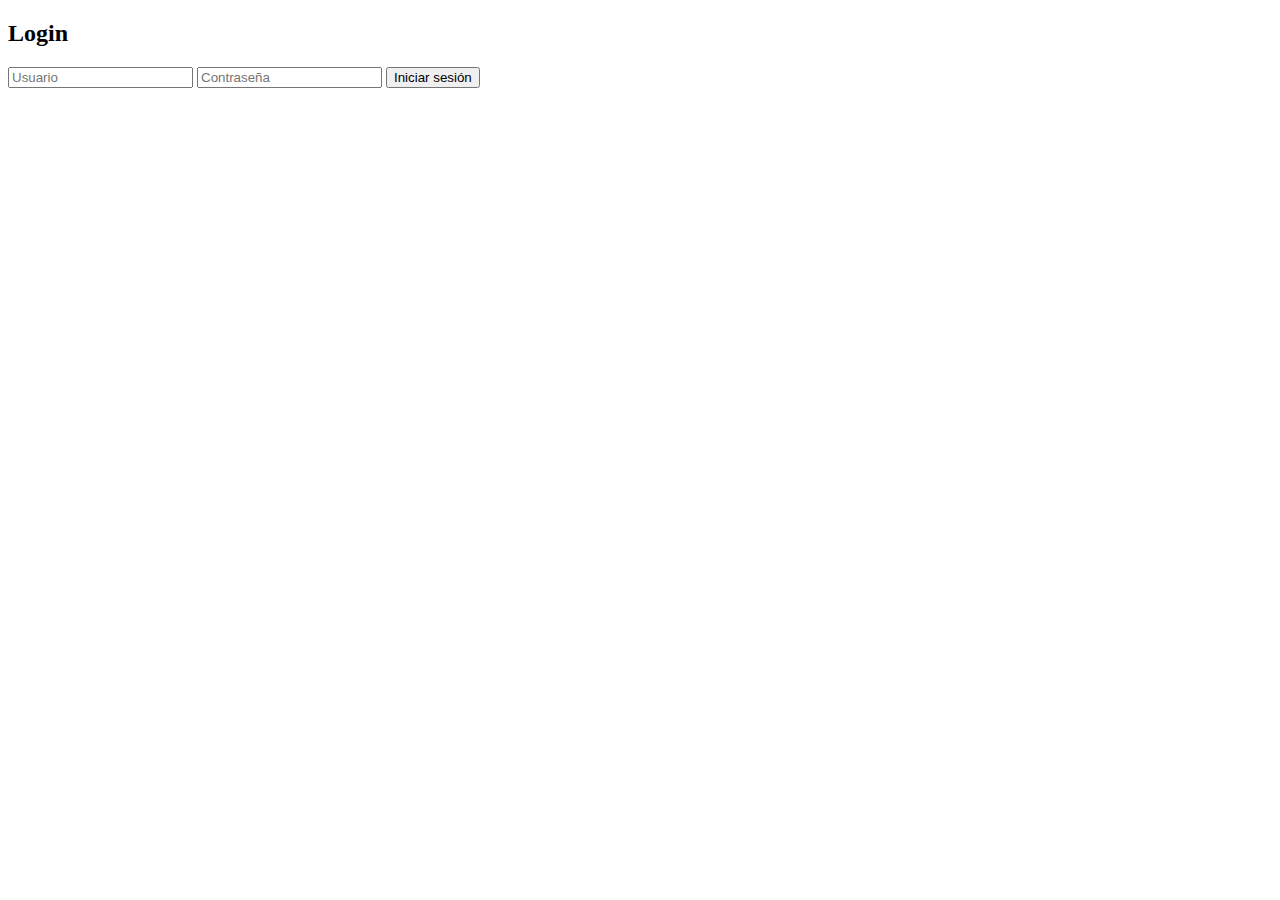
==== index.html @ 02eb5605 "Actualizar" ====
<!DOCTYPE html>
<html lang="es">
<head>
    <meta charset="UTF-8">
    <meta name="viewport" content="width=device-width, initial-scale=1.0">
    <title>Login - Tracker de Películas</title>
    <link rel="stylesheet" href="style.css">
</head>
<body>
    <div class="login-container">
        <h2>Login</h2>
        <form id="loginForm">
            <input type="text" id="username" placeholder="Usuario" required>
            <input type="password" id="password" placeholder="Contraseña" required>
            <button type="submit">Iniciar sesión</button>
            <p id="errorMessage" class="error-message"></p>
        </form>
    </div>
    <script src="script.js"></script>
</body>
</html>
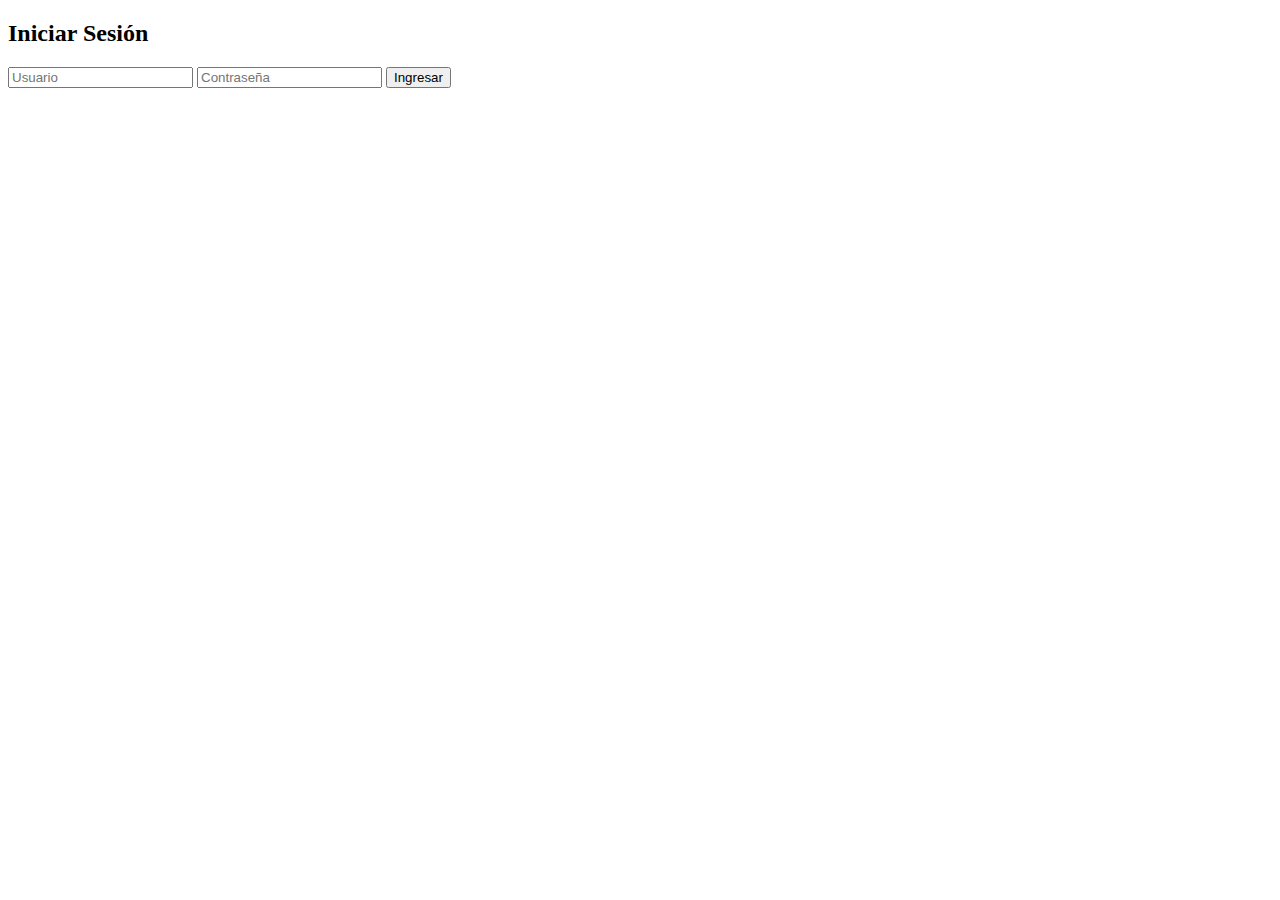
==== commit 860a059d: "Actualizar index.html" ====
--- a/index.html
+++ b/index.html
@@ -3,19 +3,19 @@
 <head>
     <meta charset="UTF-8">
     <meta name="viewport" content="width=device-width, initial-scale=1.0">
-    <title>Login - Tracker de Películas</title>
-    <link rel="stylesheet" href="style.css">
+    <title>Login</title>
+    <link rel="stylesheet" href="styles.css">
 </head>
 <body>
+
     <div class="login-container">
-        <h2>Login</h2>
-        <form id="loginForm">
-            <input type="text" id="username" placeholder="Usuario" required>
-            <input type="password" id="password" placeholder="Contraseña" required>
-            <button type="submit">Iniciar sesión</button>
-            <p id="errorMessage" class="error-message"></p>
-        </form>
+        <h2>Iniciar Sesión</h2>
+        <input type="text" id="username" placeholder="Usuario">
+        <input type="password" id="password" placeholder="Contraseña">
+        <button onclick="login()">Ingresar</button>
+        <p id="login-error" style="color: red; display: none;">Usuario o contraseña incorrectos</p>
     </div>
-    <script src="script.js"></script>
+
+    <script src="login.js"></script>
 </body>
 </html>